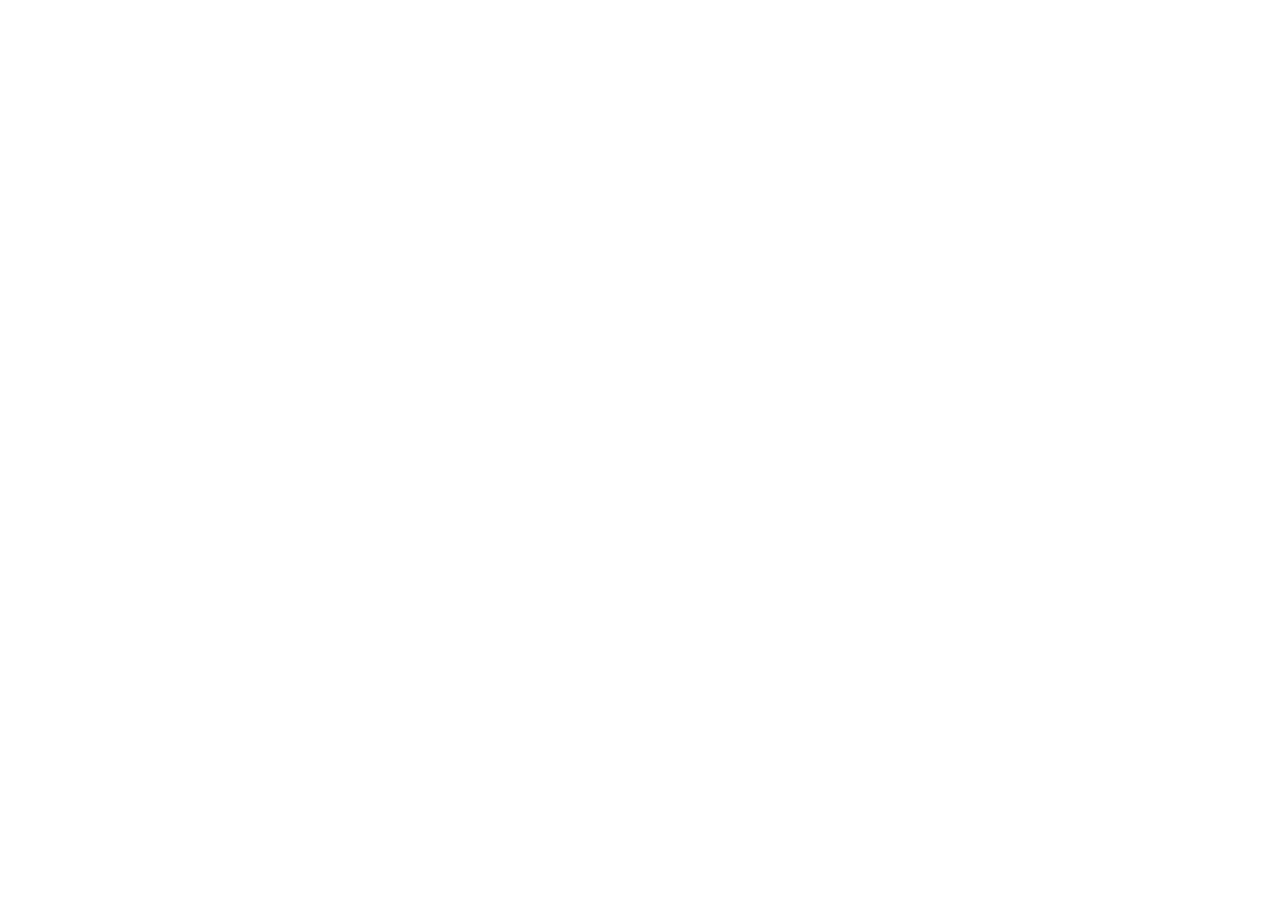
==== Web Dev/Q10/index.html @ 7a8b8394 "clean working tree" ====
<!DOCTYPE html>
<html lang="en">
<head>
    <meta charset="UTF-8">
    <meta name="viewport" content="width=device-width, initial-scale=1.0">
    <title>Q</title>
    <link rel="stylesheet" href="style.css">
</head>
<body>

    <script src="script.js"></script>
</body>
</html>
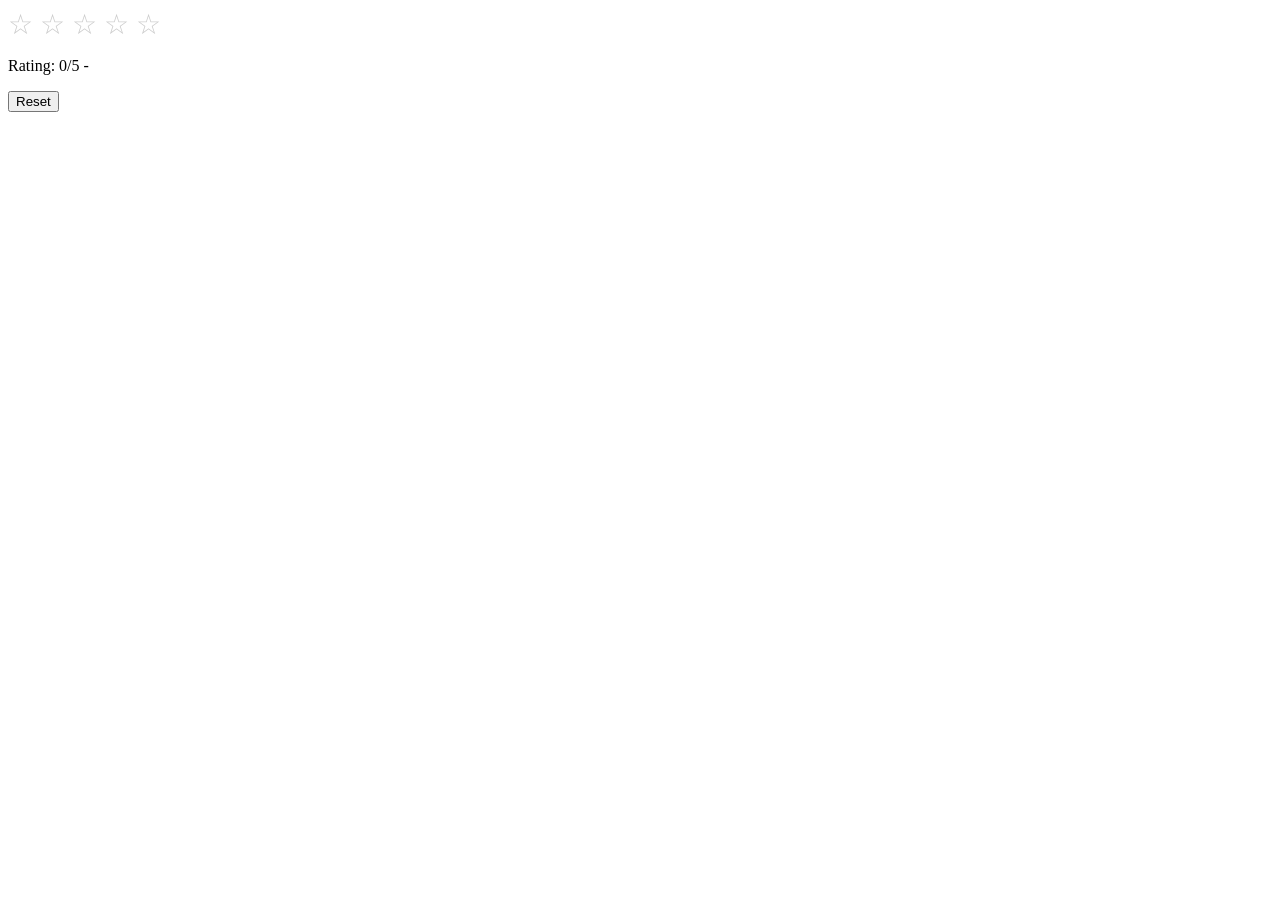
==== commit a5264cfa: "Solve Q10. Done for the day" ====
--- a/Web Dev/Q10/index.html
+++ b/Web Dev/Q10/index.html
@@ -1,13 +1,24 @@
 <!DOCTYPE html>
 <html lang="en">
+
 <head>
     <meta charset="UTF-8">
     <meta name="viewport" content="width=device-width, initial-scale=1.0">
     <title>Q</title>
     <link rel="stylesheet" href="style.css">
 </head>
+
 <body>
-
+    <div id="stars">
+        <span class="star" data-value="1">&#9734;</span>
+        <span class="star" data-value="2">&#9734;</span>
+        <span class="star" data-value="3">&#9734;</span>
+        <span class="star" data-value="4">&#9734;</span>
+        <span class="star" data-value="5">&#9734;</span>
+    </div>
+    <p>Rating: <span id="rating-value">0</span>/5 - <span id="rating-text"></span></p>
+    <button id="reset-btn">Reset</button>
     <script src="script.js"></script>
 </body>
-</html>
+
+</html>
--- a/Web Dev/Q10/style.css
+++ b/Web Dev/Q10/style.css
@@ -0,0 +1,12 @@
+#stars {
+    font-size: 28px;
+    cursor: pointer;
+}
+
+.star {
+    color: #ccc;
+}
+
+.star.filled {
+    color: gold;
+}
